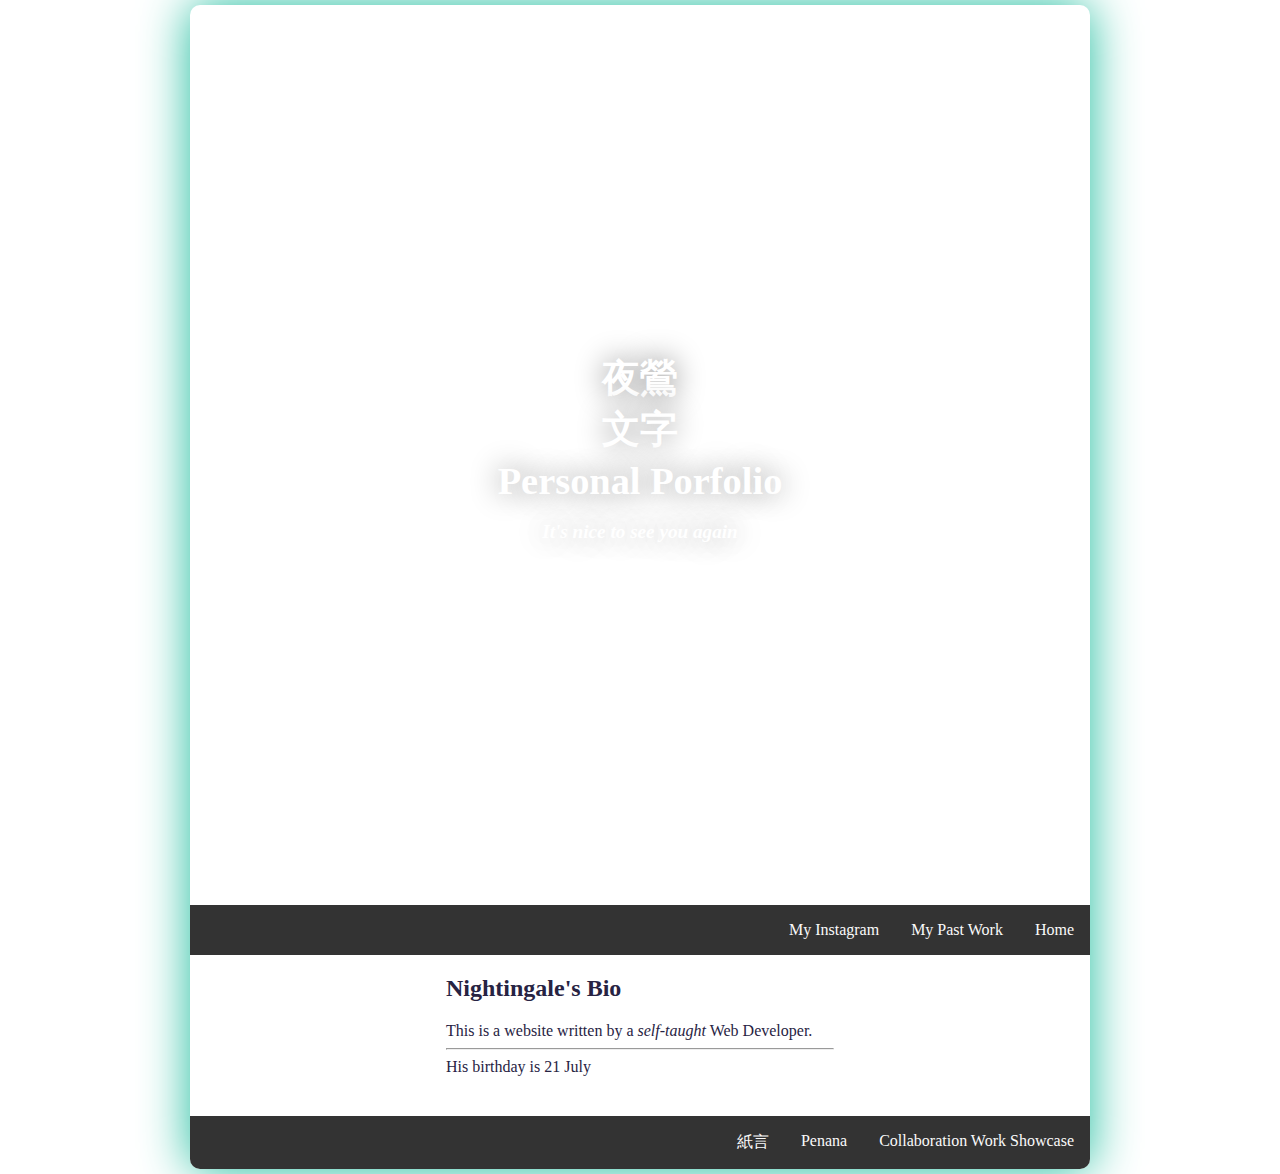
==== index.html @ b4961133 "20230721 commit" ====
<!DOCTYPE html>
<html lang="en">

<head>
    <meta charset="UTF-8" />
    <meta name="viewport" content="width=device-width, initial-scale=1">
    <link rel="stylesheet" href="style.css" />
    <title>Nightingales Bio 夜鶯文字</title>
</head>

<body>
    <div class="header">
        <h1><strong>夜鶯</strong></h1>
        <h1><strong>文字</strong></h1>
        <h1>Personal Porfolio</h1>
        <h4><em>It's nice to see you again</em></h4>
    </div>
    <ul>
        <li><a href="">Home</a></li>
        <li><a href="work.html">My Past Work</a></li>
        <li><a href="https://www.instagram.com/occ.words/" target="_blank">My Instagram</a></li>
    </ul>
    <div class="align">
        <h2>Nightingale's Bio</h2>
        <p>This is a website written by a <em>self-taught</em> Web Developer.</p>
        <hr />
        <p>His birthday is 21 July</p>


    </div>
    <ul class="bottom_ul">

        <li><a href="https://www.movingdrawing.net/team-3">Collaboration Work Showcase</a></li>
        <li><a href="https://www.penana.com/story/81216/nihilism">Penana</a></li>
        <li><a href="https://www.shikoto.com/articles/200201.html" class="chinese_char">紙言</a></li>
    </ul>
</body>

</html>
---- style.css ----
body {
    border-radius: 10px;
    margin: 5px auto;
    width: 90vw;
    min-width: 00px;
    max-width: 900px;
    box-shadow: 0px 0px 50px #1abb9c;
    font-family: 'Times New Roman', Times, serif;
    color: #272343;
}

.header {
    border-radius: 10px 10px 0px 0px;
    background-image: url(https://images.pexels.com/photos/11838731/pexels-photo-11838731.jpeg?auto=compress&cs=tinysrgb&w=1260&h=750&dpr=2);
    background-size: cover;
    height: 100vh;
    margin: 0px 0px;
    text-align: center;
    color: white;
    font-size: 1.5vw;
    text-shadow: 0px 0px 30px rgb(128,128,128,1);
    font-family: serif;
    display: flex;
    line-height: 0;
    flex-direction: column;
    justify-content: center;
    align-items: center;
}


p {
    width: 50vw;
    margin: 0 auto;
}

.align {
    margin: 0px 20vw 20px;
    padding-bottom: 20px;
}


li a {
    color: #fafafa;
    display: block;
    padding: 16px;
    text-decoration: none;
}

li a:hover {
    background-color: #000000;
    display: block;
    box-sizing: border-box;
}

li {
    float: right;
}

ul {
    margin-top: 0px;
    font-family: serif;
    list-style-type: none;
    background: #333333;
    width: 100%;
    height: 10%;
    overflow: hidden;
    box-sizing: border-box;
}

.lt_left {
    float: left;
}

.bottom_ul {
    margin: 20px 0px 0px;
    font-family: 'Times New Roman', Times, serif;
    border-radius: 0px 0px 10px 10px;
}


.small-width-page {
    margin: 20px auto;
    padding: 1vh 0px 0px;
    width: 80vw;
    min-width:300px;
    max-width: 600px;
    text-align: justify;
    font-family: 'Times New Roman', Times, serif;
}


.chinese_char {
    font-family: Microsoft JhengHei;
}

.main_work {
    margin: 10%;
}
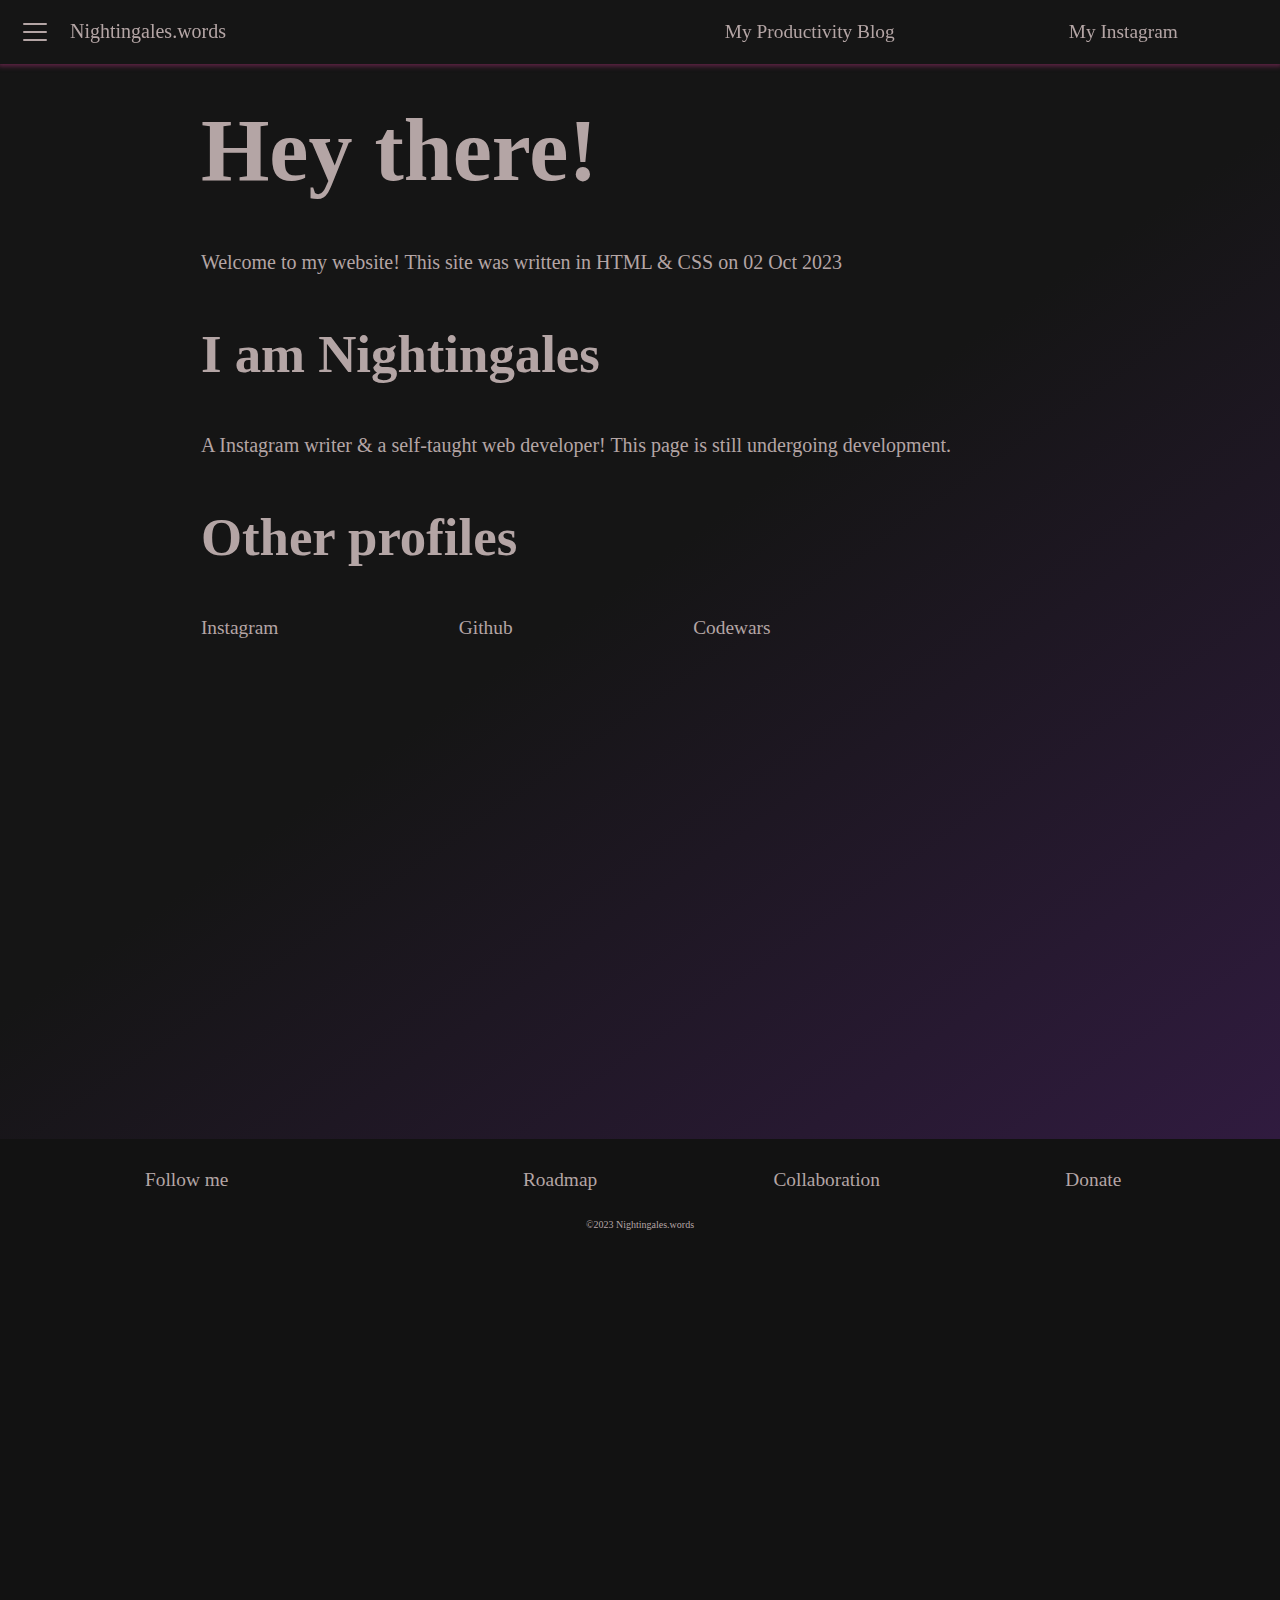
==== commit d55db2d9: "Changes to be committed: 	new file:   archive/index.html 	new file:   archive/style.css 	new file:  " ====
--- a/index.html
+++ b/index.html
@@ -1,39 +1,102 @@
 <!DOCTYPE html>
-<html lang="en">
+<html lang="zh-Hant">
 
 <head>
     <meta charset="UTF-8" />
-    <meta name="viewport" content="width=device-width, initial-scale=1">
-    <link rel="stylesheet" href="style.css" />
+    <meta name="viewport" content="width=device-width, maximum-scale=1.0, initial-scale=1">
+    <link rel="stylesheet" href="css/style.css" />
     <title>Nightingales Bio 夜鶯文字</title>
-</head>
+  </head>
+
 
 <body>
-    <div class="header">
-        <h1><strong>夜鶯</strong></h1>
-        <h1><strong>文字</strong></h1>
-        <h1>Personal Porfolio</h1>
-        <h4><em>It's nice to see you again</em></h4>
-    </div>
-    <ul>
-        <li><a href="">Home</a></li>
-        <li><a href="work.html">My Past Work</a></li>
-        <li><a href="https://www.instagram.com/occ.words/" target="_blank">My Instagram</a></li>
-    </ul>
-    <div class="align">
-        <h2>Nightingale's Bio</h2>
-        <p>This is a website written by a <em>self-taught</em> Web Developer.</p>
-        <hr />
-        <p>His birthday is 21 July</p>
+  <div class="wrapper">
+    <div class="menu">
 
+      <div class="nav-bar">
+
+        <div class="menu-btn">
+          <label for="check">
+            <input type="checkbox" id="check" />
+            <span></span>
+            <span></span>
+            <span></span>
+            <div class="side-bar">
+
+              <div class="content">Roadmap</div>
+              <div class="content">Blog post</div>
+              <div class="content">Follow me</div>
+              <div class="content">My Productivity Blog</div>
+
+            </div>
+
+          </label>
+        </div>
+        <div class="cate" id="logo">
+          Nightingales.words
+        </div>
+
+        <div class="cate" id="cate">
+          <div class="navbtn">My Productivity Blog</div>
+        </div>
+        <div class="cate" id="cate">
+
+          <div class="navbtn">My Instagram</div>
+
+        </div>
+      </div>
 
     </div>
-    <ul class="bottom_ul">
 
-        <li><a href="https://www.movingdrawing.net/team-3">Collaboration Work Showcase</a></li>
-        <li><a href="https://www.penana.com/story/81216/nihilism">Penana</a></li>
-        <li><a href="https://www.shikoto.com/articles/200201.html" class="chinese_char">紙言</a></li>
-    </ul>
+    <!-- web layout -->
+    <div class="column-web-layout-container">
+      <div class="left-web-section">
+        <!-- <div class="left-web-section-nav">
+        <span>test</span>
+                <span>test</span>
+                <span>test</span>
+                <span>test</span>
+                <span>test</span>
+                <span>test</span>
+                <span>test</span>
+        </div>-->
+      </div>
+      <div class="row-container">
+        <div class="word-section">
+        <h1 class="text-left"> Hey there! </h1>
+        <p class="twentypx text-left padding-top"> Welcome to my website! This site was written in HTML & CSS on 02 Oct 2023</p>
+        </div>
+        <div class="word-section">
+        <h2 class="text-left padding-top">I am Nightingales</h2>
+        <p class="twentypx text-left padding-top">A Instagram writer & a self-taught web developer! This page is still undergoing development.</p>
+        </div>
+        <div class="about-me">
+          <h2 class="text-left bold padding-top">Other profiles</h2>
+          <div class="columns">
+            <p class="text-left padding-top bold"><a href="https://www.instagram.com/nightingales.words" target="blank">Instagram</a></p>
+            <p class="text-left padding-top bold"><a href="https://github.com/ohvelynuna" target="blank">Github</a></p>
+            <p class="text-left padding-top bold"><a href="https://www.codewars.com/users/ohvelynuna" target="blank">Codewars</a></p>
+          </div>
+        </div>
+
+      </div>
+      <div class="right-web-section">
+
+      </div>
+    </div>
+
+    <div class="footer">
+      <div class="footer-follow">
+        <span>Follow me</span>
+        <span>Roadmap</span>
+        <a href="work.html"><span>Collaboration</span></a>
+        <span>Donate</span>
+      </div>
+      <div class="footer-copyright">
+        ©2023 Nightingales.words
+      </div>
+    </div>
+
 </body>
 
 </html>--- a/css/style.css
+++ b/css/style.css
@@ -0,0 +1,437 @@
+:root {
+    --shadow-color: #121212;
+    --background-color: rgb(21,21,21);
+    --text-color: #B4A5A5;
+    --padding: 80px 0px;
+    --highlight-color: #3C415C;
+    --red-shadow-color: #662549;
+    --side-bar-translate: -30px, 0px;
+    --side-bar-translate-pre: -300px, 0px;
+  }
+  
+  @media screen  and (max-width: 900px){
+    #cate{
+      display: none;
+    }
+  }
+  
+  * {
+    color: var(--text-color);
+    box-sizing: border-box;
+    margin: 0px;
+    padding: 0px;
+    font-size: 1.1rem;
+    font-weight: 400;
+    font-family: inter;
+  }
+  
+  
+  .about-me {
+    display: flex;
+    flex-direction: column;
+  
+  }
+  
+  .columns {
+    display: flex;
+    flex-direction: row;
+    justify-content: space-around;
+  }
+  
+  .columns a {
+    text-decoration: none;
+  }
+  
+  .bold {
+    font-weight: 900;
+  }
+  
+  
+  #logo a{
+    color: var(--text-color)
+  }
+
+  a {
+    text-decoration: none;
+  }
+
+  a:hover {
+    color: var(--text-color);
+  }
+  
+  h1 {
+    font-weight: 900;
+    font-size: 5rem;
+  }
+  
+  h2 {
+     font-weight: 600;
+      font-size: 3rem;
+  }
+  
+  
+  
+  .navbtn::selection,
+  #logo::selection,
+  .content::selection {
+    display: none;
+  }
+  
+  *:not(.navbtn,
+  #logo,
+  .content)::selection{
+    background-color: var(--highlight-color);
+  }
+  
+  .word-section {
+    flex: 1 1 auto;
+  }
+  
+  .row-container {
+    display: flex;
+    flex-direction: column;
+    padding-top: 100px;
+    padding-bottom: 500px;
+    min-width: 700px;
+    justify-content: space-around;
+    align-items: space-around;
+    min-height: 80vh;
+    height: auto;
+  }
+  
+  
+  .column-web-layout-container {
+    display: flex;
+    flex-direction: row;
+    background: linear-gradient(145deg, rgba(21,21,21,1) 50%, rgba(48,27,63,1) 100%);
+  }
+  
+  .left-web-section-nav{
+    height: 100%;
+    display: flex;
+    flex-direction: column;
+    justify-content: flex-start;
+    top: 0;
+    flex: 1 1 auto;
+    width: 25%;
+    background-color: var(--text-color);
+    box-shadow: inset -5px -5px 1px 5px var(--shadow-color);
+    opacity: 0.5;
+  }
+  
+  .left-web-section {
+    flex: 1 1 auto;
+    width: 15%;
+  }
+  
+  .left-web-section-nav span {
+    flex: 1 0 auto;
+    margin-top: 20px;
+    max-height: 70px;
+    max-width: 60px;
+    border-radius: 99px;
+    background-color: var(--highlight-color);
+  }
+  
+  .right-web-section {
+    display: flex;
+    flex: 1 1 auto;
+    width: 25%;
+    align-items: flex-start;
+    justify-content: center;
+  }
+  
+  .nav-bar {
+    position: fixed;
+    transition: box-shadow 5s;
+    top: 0;
+    right: 0;
+    left: 0;
+    width: 100%;
+    background-color: var(--background-color);
+    opacity: 1;
+    min-width: 300px;
+    box-shadow: 0 0 5px 2px var(--red-shadow-color);
+    display: flex;
+    flex-direction: row;
+  
+  }
+  
+  #logo {
+    flex-grow: 2;
+    flex-shrink: 0;
+    min-width: 200px;
+    font-size: 20px;
+    font-weight: 1;
+    font-family: inter;
+    cursor: default;
+    transition: color 0.2s;
+  }
+  
+  #logo:hover {
+  
+    color: var(--highlight-color);
+  }
+  
+  
+  
+  .nav-bar a {
+    text-decoration: none;
+    color: var(--background-color);
+  }
+  
+  
+  
+  .cate {
+    font-size: 11px;
+    display: flex;
+    flex-direction: row;
+    text-align: center; 
+    align-items: center;
+    flex: 1 1 auto;
+  }
+  
+  .cate .navbtn{
+    width: 100px;
+    flex: 1 1 auto;
+    padding: 10px 0px;
+    cursor: pointer;
+    border-width: 0.1px;
+    border-radius: 999999px;
+    transition: color 0.2s;
+  
+  }
+  
+  .cate .navbtn:hover{
+    cursor: pointer;
+    transform: translate(0px, -2px);
+    color: var(--highlight-color);
+  }
+  
+  .menu-btn {
+    padding: 20px;
+  }
+  
+  .menu {
+    z-index: 1000;
+    background-color: var(--background-color);
+    display: flex;
+    flex-direction: row;
+    align-items: flex-start;
+  }
+  
+  label {
+    position: relative;
+    flex: 1 1 auto;
+    display: flex;
+    flex-direction: column;
+    cursor: pointer;
+  }
+  
+  
+  
+  label span {
+    position: relative;
+    padding: 1px 12px;
+    margin: 2.98px;
+    background-color: var(--text-color);
+    transition: all 0.2s;
+    border-radius: 5px;
+    z-index: 9999;
+  }
+  
+  label:hover span {
+   box-shadow: 0px 0px 20px 0.5px var(--shadow-color);
+  }
+  
+  input[type="checkbox"] {
+    display: none;
+  }
+  
+  input[type="checkbox"]:checked ~ span:nth-of-type(1) {
+    transform-origin: top left;
+    transform: rotatez(45deg) translate(5px, 1px);
+  }
+  
+  input[type="checkbox"]:checked ~ span:nth-of-type(2) {
+    opacity: 0;
+    transform-origin: center;
+    transform: translate(-5px, 0px) rotatez(45deg);
+  }
+  
+  input[type="checkbox"]:checked ~ span:nth-of-type(3) {
+    transform-origin: bottom left;
+    transform: rotatez(-46deg) translate(-2px, 5px);
+  }
+  
+  input[type="checkbox"]:checked ~ .side-bar .content{
+    pointer-events: auto;
+    cursor: pointer;
+  }
+  
+  
+  
+  
+  input[type="checkbox"]:checked ~ .side-bar{
+    transform: translate(var(--side-bar-translate));
+    margin: 0;
+    width: 25rem;
+    color: var(--text-color);
+    box-shadow: 1px 0px 30px 0.01px var(--shadow-color);
+    opacity: 1;
+    background-color: var(--background-color);
+    pointer-events: none;
+    cursor: pointer;
+
+  
+  }
+
+    
+  input[type="checkbox"]:checked ~ .side-bar .content{
+    display: flex;
+  
+  }
+  
+
+  
+  .side-bar .content {
+    background-color:var(--background-color);
+    padding: 10px 20px;
+    display: none;
+    cursor: pointer;
+    
+  }
+  
+  .side-bar .content:hover {
+    transition: 0.2s all;
+    border-radius: 99px;
+    box-shadow: -400px 0px 200px 1px var(--red-shadow-color);
+    color: var(--highlight-color);
+    transform: translate(-3px, 0px);
+  
+  }
+  
+  .side-bar {
+    display: flex;
+    position: relative;
+    flex-direction: column;
+    justify-content: center;
+    align-items: flex-end;
+    gap: 8px;
+    text-align: center;
+    transform: translate(var(--side-bar-translate-pre));
+    height: 150vh;
+    width: 244px;
+    opacity: 1;
+    height: 100%;
+    position: fixed;
+    transition: 0.5s transform;
+    cursor: default;
+    z-index: 1000;
+  }
+  
+  .text-right {
+    text-align: right;
+  }
+  
+  .padding-top {
+      padding-top: 50px;
+  }
+  
+  .text-left {
+    flex: 1 1 auto;
+    text-align: left;
+  }
+  
+  .text-justify {
+    text-align: justify;
+  }
+  
+  .twentypx {
+    font-size: 20px;
+  }
+  
+  .thirtypx {
+    font-size: 30px;
+  }
+  
+  .bodycontent1 p{
+    margin: 16px 0px;
+  }
+  
+  
+  
+  input[type="submit"] {
+    font-weight: bold;
+    color: black;
+    content:"Search";
+    width: 100px;
+    height: 30px;
+    border-radius: 5px;
+    border-style: none;
+    box-shadow:  0px 0px 1px 0.2px #d8ffea;
+    cursor: pointer;
+  }
+  
+
+  
+  input[type="text"] {
+    outline: 2px solid #ffd8ed;
+    width: 100%;
+    height: 30px;
+    border-style: none;
+    border-radius: 6px;
+    text-align: left;
+    padding: 0 1em;
+  
+  }
+  
+  .wrapper {
+    display: flex;
+    align-items: space-between;
+    flex-direction: column;
+  }
+  
+  .footer {
+    height: 80vh;
+    margin-top: auto;
+    position: relative;
+    min-width: 300px;
+    display: flex;
+    flex-wrap: wrap;
+    flex-direction: column;
+    background-color: var(--shadow-color);
+    text-align: center;
+    color: var(--text-color);
+    padding: var(--padding);
+    font-size: 10px;
+    z-index: 0;
+  }
+  
+  .footer-copyright {
+    padding: 0px 20px;
+    text-align: center;
+    font-size: 10px;
+  }
+  
+  .footer-follow {
+    display: flex;
+    flex-direction: row;
+    position: absolute;
+    top: 30px;
+    left: 0;
+    right: 0;
+    flex-wrap:wrap;
+    justify-content: space-around;
+  }
+  
+  .footer-follow span{
+    width: 25%;
+    height: 30px;
+  }
+  
+  .footer-follow span:hover {
+    color: var(--highlight-color);
+    cursor: pointer;
+  }
+  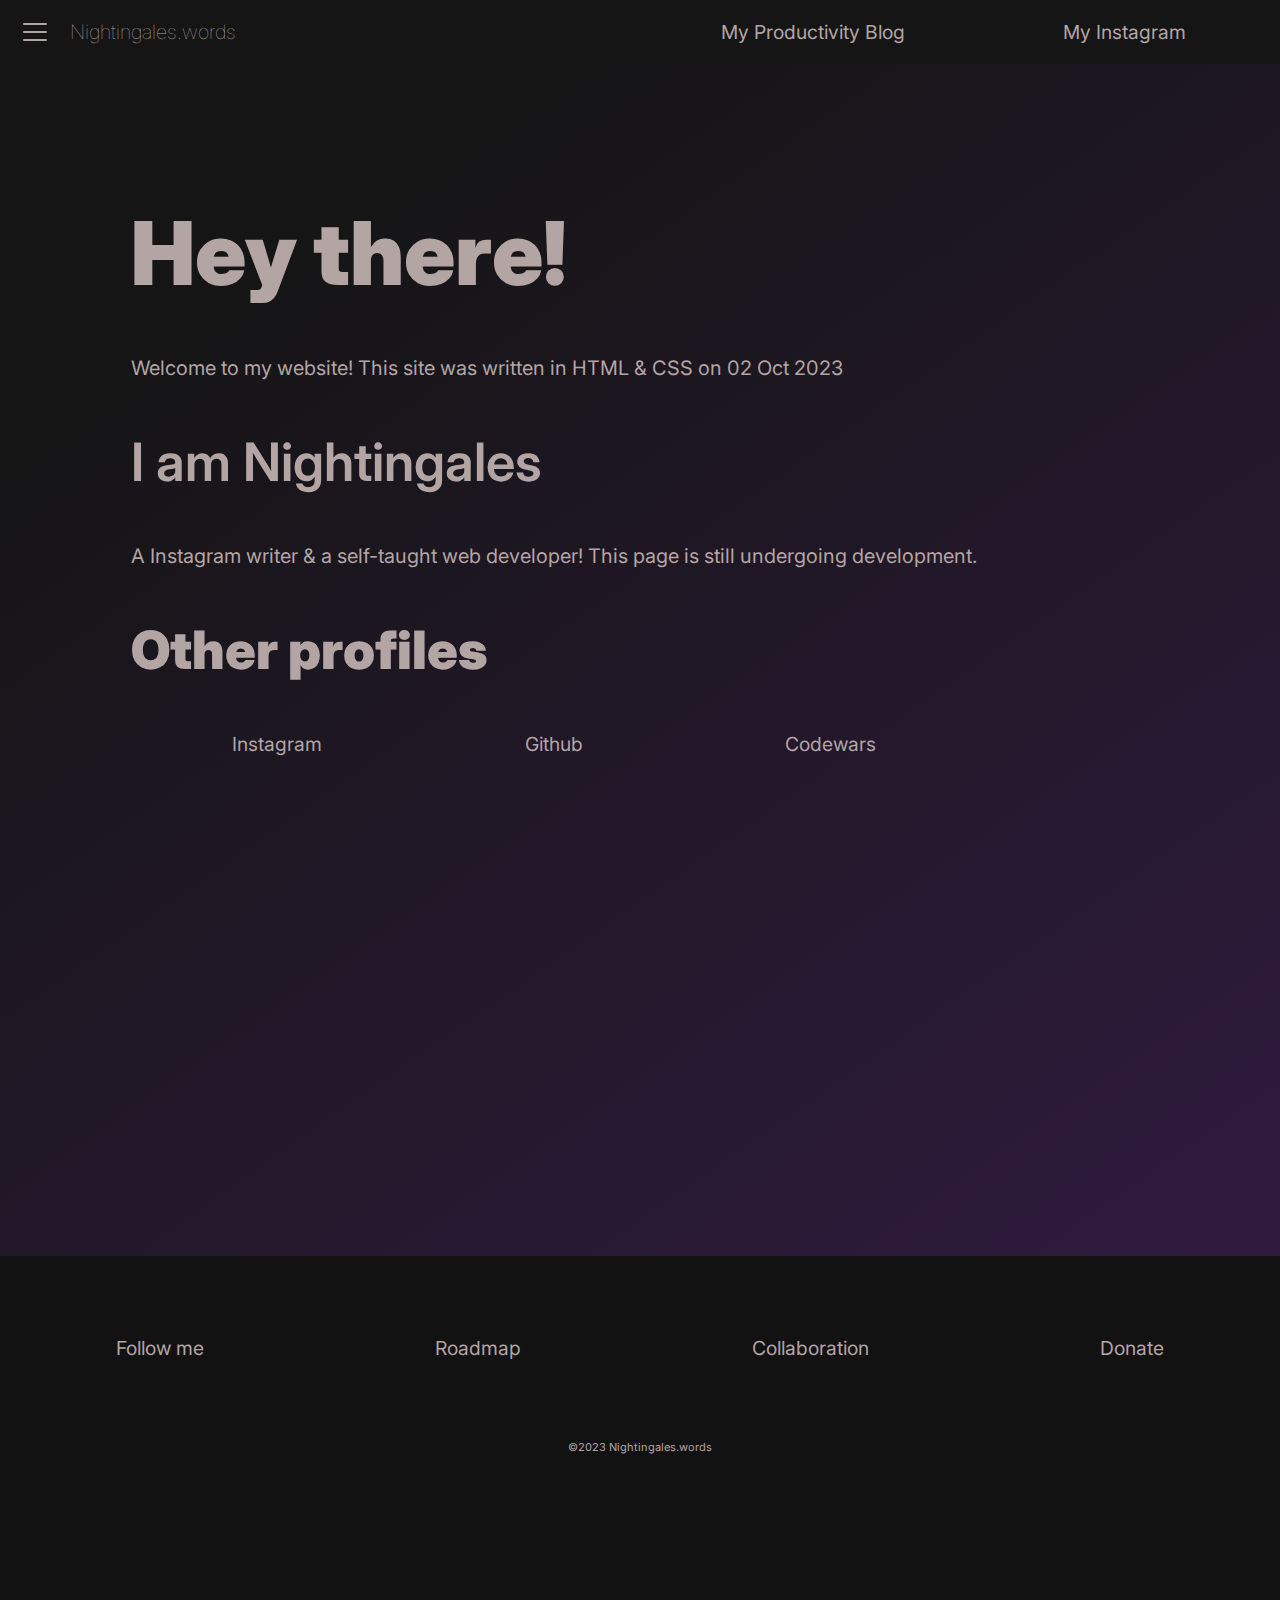
==== commit aa17a72c: "modified:   css/style.css 	modified:   index.html" ====
--- a/index.html
+++ b/index.html
@@ -3,10 +3,18 @@
 
 <head>
     <meta charset="UTF-8" />
-    <meta name="viewport" content="width=device-width, maximum-scale=1.0, initial-scale=1">
+    <meta name="viewport" content="width=device-width, initial-scale=1" />
     <link rel="stylesheet" href="css/style.css" />
+    <link rel="stylesheet" href="https://fonts.googleapis.com/css?family=inter">
     <title>Nightingales Bio 夜鶯文字</title>
-  </head>
+    <script>
+      window.addEventListener("DOMContentLoaded", () => {
+      document.body.style.setProperty("--transition", "0.2s");
+      document.body.style.setProperty("--transition5", "5s");
+      });
+      
+    </script>
+</head>
 
 
 <body>
@@ -21,6 +29,7 @@
             <span></span>
             <span></span>
             <span></span>
+            
             <div class="side-bar">
 
               <div class="content">Roadmap</div>
@@ -50,17 +59,7 @@
 
     <!-- web layout -->
     <div class="column-web-layout-container">
-      <div class="left-web-section">
-        <!-- <div class="left-web-section-nav">
-        <span>test</span>
-                <span>test</span>
-                <span>test</span>
-                <span>test</span>
-                <span>test</span>
-                <span>test</span>
-                <span>test</span>
-        </div>-->
-      </div>
+      <div class="left-web-section"></div>
       <div class="row-container">
         <div class="word-section">
         <h1 class="text-left"> Hey there! </h1>
@@ -73,24 +72,22 @@
         <div class="about-me">
           <h2 class="text-left bold padding-top">Other profiles</h2>
           <div class="columns">
-            <p class="text-left padding-top bold"><a href="https://www.instagram.com/nightingales.words" target="blank">Instagram</a></p>
-            <p class="text-left padding-top bold"><a href="https://github.com/ohvelynuna" target="blank">Github</a></p>
-            <p class="text-left padding-top bold"><a href="https://www.codewars.com/users/ohvelynuna" target="blank">Codewars</a></p>
+            <div class="padding-top bold"><a href="https://www.instagram.com/nightingales.words" target="blank"><span class="hoverlink">Instagram</span></a></div>
+            <div class="padding-top bold"><a href="https://github.com/ohvelynuna" target="blank"><span class="hoverlink">Github</span></a></p></div>
+            <div class="padding-top bold"><a href="https://www.codewars.com/users/ohvelynuna" target="blank"><span class="hoverlink">Codewars</span></a></p></div>
           </div>
         </div>
 
       </div>
-      <div class="right-web-section">
-
-      </div>
+      <div class="right-web-section"></div>
     </div>
 
     <div class="footer">
       <div class="footer-follow">
-        <span>Follow me</span>
-        <span>Roadmap</span>
-        <a href="work.html"><span>Collaboration</span></a>
-        <span>Donate</span>
+        <span class="hoverlink">Follow me</span>
+        <span class="hoverlink">Roadmap</span>
+        <a href="work.html"><span class="hoverlink">Collaboration</span></a>
+        <span class="hoverlink">Donate</span>
       </div>
       <div class="footer-copyright">
         ©2023 Nightingales.words
--- a/css/style.css
+++ b/css/style.css
@@ -7,12 +7,24 @@
     --red-shadow-color: #662549;
     --side-bar-translate: -30px, 0px;
     --side-bar-translate-pre: -300px, 0px;
+    background: var(--shadow-color);
+    
   }
   
   @media screen  and (max-width: 900px){
     #cate{
       display: none;
     }
+
+  }
+
+  html {
+
+    --transition: 0s;
+    --transition-5: 0s;
+    min-width: 330px;
+    min-height: 100vh;
+    
   }
   
   * {
@@ -48,11 +60,20 @@
   
   
   #logo a{
-    color: var(--text-color)
+    color: var(--text-color);
+    font-weight: 1;
+    font-size: 20px;
+    transition: color 0.3s;
+  }
+
+  #logo a:hover {
+    color: var(--highlight-color);
   }
 
   a {
     text-decoration: none;
+    color: inherit;
+
   }
 
   a:hover {
@@ -90,9 +111,9 @@
   .row-container {
     display: flex;
     flex-direction: column;
-    padding-top: 100px;
+    flex-wrap: wrap;
+    padding-top: 200px;
     padding-bottom: 500px;
-    min-width: 700px;
     justify-content: space-around;
     align-items: space-around;
     min-height: 80vh;
@@ -103,7 +124,9 @@
   .column-web-layout-container {
     display: flex;
     flex-direction: row;
-    background: linear-gradient(145deg, rgba(21,21,21,1) 50%, rgba(48,27,63,1) 100%);
+    justify-content: space-between;
+    background: linear-gradient(145deg, rgba(21,21,21,1) 20%, rgba(48,27,63,1) 100%);
+    
   }
   
   .left-web-section-nav{
@@ -120,12 +143,12 @@
   }
   
   .left-web-section {
-    flex: 1 1 auto;
-    width: 15%;
+    flex: 0 1 auto;
+    width: calc(25vw + -188.75px);
   }
   
   .left-web-section-nav span {
-    flex: 1 0 auto;
+    flex: 1 1 auto;
     margin-top: 20px;
     max-height: 70px;
     max-width: 60px;
@@ -136,31 +159,41 @@
   .right-web-section {
     display: flex;
     flex: 1 1 auto;
-    width: 25%;
+    width: 30px;
     align-items: flex-start;
     justify-content: center;
   }
   
   .nav-bar {
     position: fixed;
-    transition: box-shadow 5s;
+    transition: box-shadow var(--transition-5);
     top: 0;
     right: 0;
     left: 0;
-    width: 100%;
     background-color: var(--background-color);
     opacity: 1;
-    min-width: 300px;
-    box-shadow: 0 0 5px 2px var(--red-shadow-color);
-    display: flex;
-    flex-direction: row;
-  
-  }
-  
+    animation-duration: 12s;
+    animation-name: breathinglight;
+    animation-iteration-count: infinite;
+    animation-direction: alternate;
+    display: flex;
+    flex-direction: row;
+  
+  }
+  
+  @keyframes breathinglight {
+    from {
+      box-shadow: 0 0 2px 1px var(--shadow-color);
+    }
+
+    to {
+      box-shadow: 0 0 2px 1px var(--highlight-color);
+    }
+  }
+
   #logo {
     flex-grow: 2;
     flex-shrink: 0;
-    min-width: 200px;
     font-size: 20px;
     font-weight: 1;
     font-family: inter;
@@ -235,7 +268,7 @@
     padding: 1px 12px;
     margin: 2.98px;
     background-color: var(--text-color);
-    transition: all 0.2s;
+    transition: all var(--transition);
     border-radius: 5px;
     z-index: 9999;
   }
@@ -256,12 +289,12 @@
   input[type="checkbox"]:checked ~ span:nth-of-type(2) {
     opacity: 0;
     transform-origin: center;
-    transform: translate(-5px, 0px) rotatez(45deg);
+    transform: translate(0px, 0px) rotatez(45deg);
   }
   
   input[type="checkbox"]:checked ~ span:nth-of-type(3) {
     transform-origin: bottom left;
-    transform: rotatez(-46deg) translate(-2px, 5px);
+    transform: rotatez(-45deg) translate(-2px, 5px);
   }
   
   input[type="checkbox"]:checked ~ .side-bar .content{
@@ -275,7 +308,13 @@
   input[type="checkbox"]:checked ~ .side-bar{
     transform: translate(var(--side-bar-translate));
     margin: 0;
-    width: 25rem;
+    display: flex;
+    justify-content: center;
+    align-items: flex-end;
+    flex-wrap: wrap;
+    width: 105%;
+    max-width: 500px;
+    padding: 50px 20px 50px 0;
     color: var(--text-color);
     box-shadow: 1px 0px 30px 0.01px var(--shadow-color);
     opacity: 1;
@@ -289,12 +328,12 @@
     
   input[type="checkbox"]:checked ~ .side-bar .content{
     display: flex;
-  
   }
   
 
   
   .side-bar .content {
+    flex: 0 0 auto;
     background-color:var(--background-color);
     padding: 10px 20px;
     display: none;
@@ -313,23 +352,21 @@
   
   .side-bar {
     display: flex;
-    position: relative;
     flex-direction: column;
     justify-content: center;
     align-items: flex-end;
     gap: 8px;
     text-align: center;
     transform: translate(var(--side-bar-translate-pre));
-    height: 150vh;
-    width: 244px;
     opacity: 1;
     height: 100%;
     position: fixed;
-    transition: 0.5s transform;
+    transition: var(--transition) transform;
     cursor: default;
     z-index: 1000;
   }
   
+
   .text-right {
     text-align: right;
   }
@@ -338,6 +375,10 @@
       padding-top: 50px;
   }
   
+  .padding-bottom {
+      padding-bottom: 50px;
+  }
+
   .text-left {
     flex: 1 1 auto;
     text-align: left;
@@ -389,48 +430,44 @@
   .wrapper {
     display: flex;
     align-items: space-between;
-    flex-direction: column;
+    justify-content: space-between;
+    flex-direction: column;
+    
   }
   
   .footer {
-    height: 80vh;
-    margin-top: auto;
+    min-height: 80vh;
     position: relative;
-    min-width: 300px;
     display: flex;
     flex-wrap: wrap;
     flex-direction: column;
     background-color: var(--shadow-color);
-    text-align: center;
     color: var(--text-color);
     padding: var(--padding);
+    flex-wrap: wrap;
     font-size: 10px;
     z-index: 0;
   }
   
   .footer-copyright {
-    padding: 0px 20px;
+    padding: 80px;
     text-align: center;
-    font-size: 10px;
+    font-size: 11px;
   }
   
   .footer-follow {
     display: flex;
     flex-direction: row;
-    position: absolute;
-    top: 30px;
-    left: 0;
-    right: 0;
-    flex-wrap:wrap;
+    flex-wrap: wrap;
+    align-items:  center;
     justify-content: space-around;
   }
   
   .footer-follow span{
-    width: 25%;
-    height: 30px;
-  }
-  
-  .footer-follow span:hover {
+    text-align: center;
+  }
+  
+  .hoverlink:hover {
     color: var(--highlight-color);
     cursor: pointer;
   }
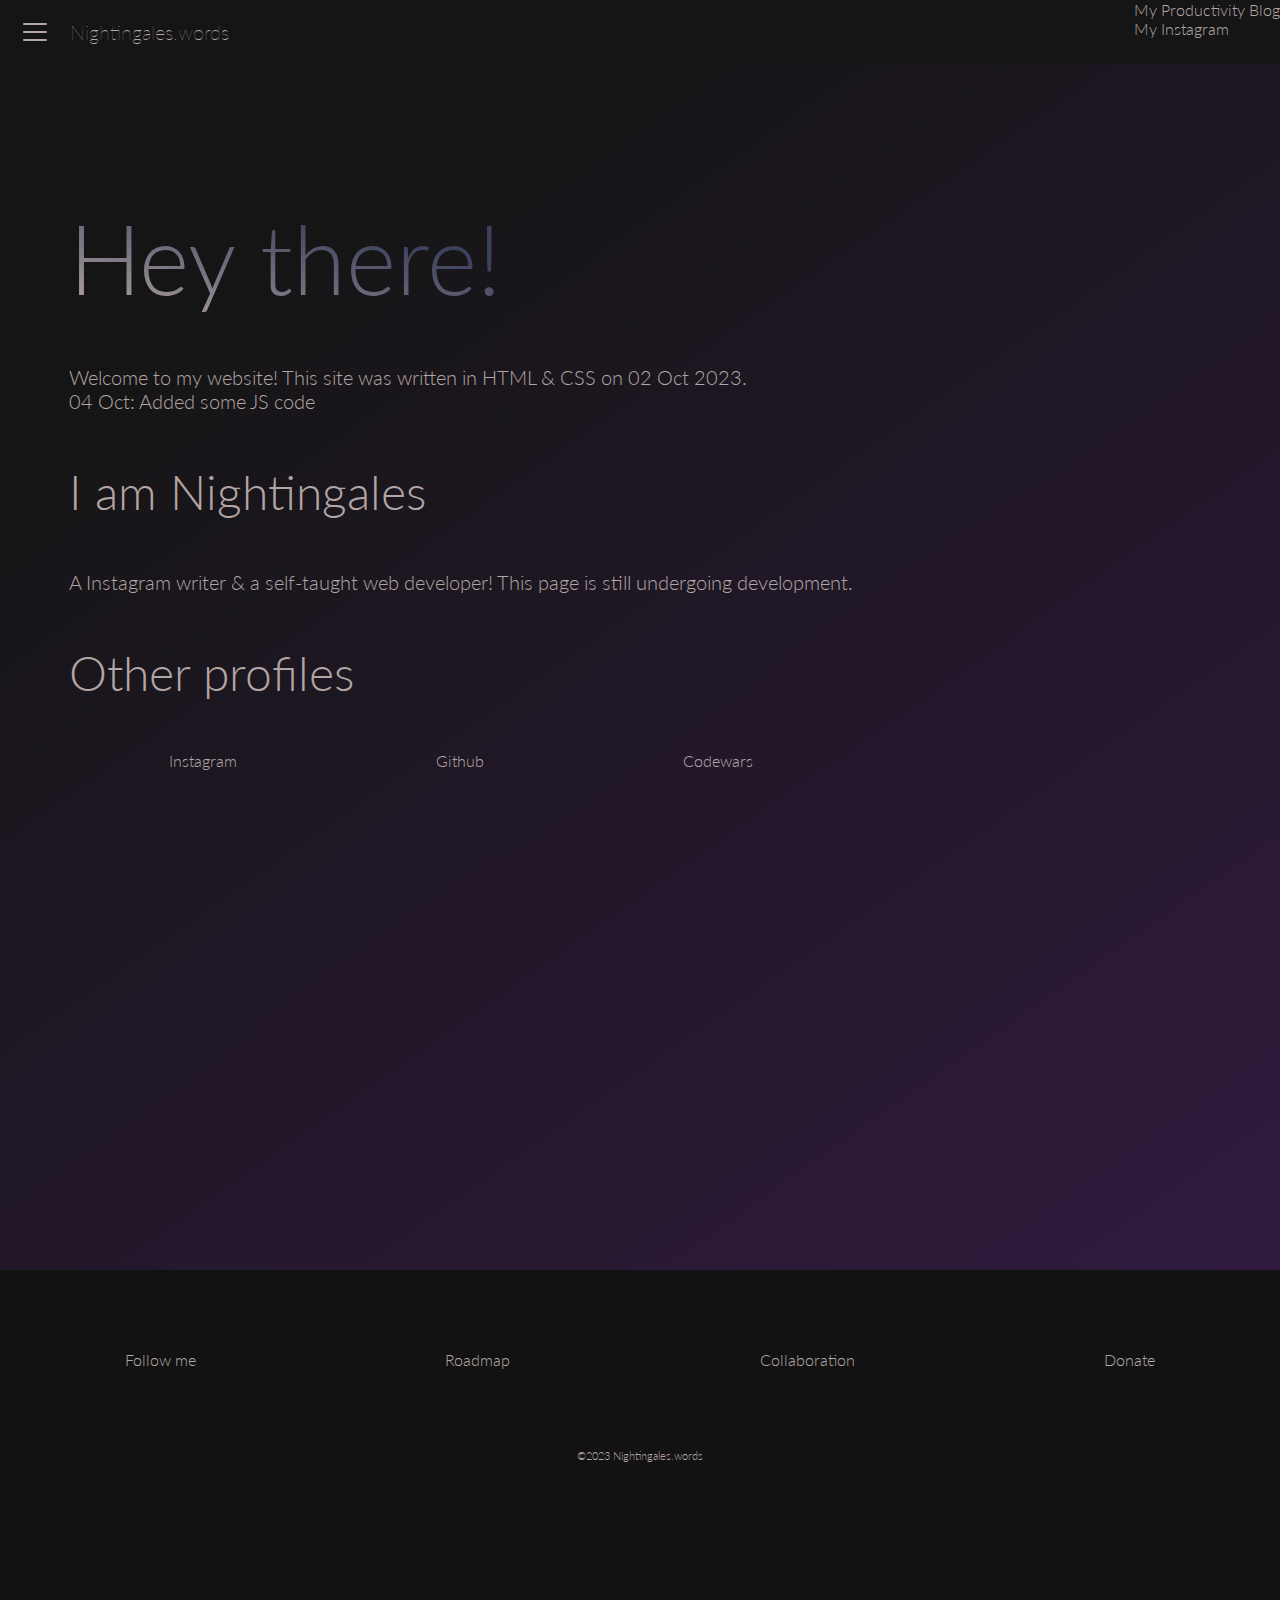
==== commit adb58377: "modified:   index.html" ====
--- a/index.html
+++ b/index.html
@@ -2,22 +2,25 @@
 <html lang="zh-Hant">
 
 <head>
-    <meta charset="UTF-8" />
-    <meta name="viewport" content="width=device-width, initial-scale=1" />
-    <link rel="stylesheet" href="css/style.css" />
-    <link rel="stylesheet" href="https://fonts.googleapis.com/css?family=inter">
-    <title>Nightingales Bio 夜鶯文字</title>
-    <script>
-      window.addEventListener("DOMContentLoaded", () => {
+  <meta charset="UTF-8" />
+  <meta name="viewport" content="width=device-width, initial-scale=1" />
+  <link rel="stylesheet" href="css/style.css" />
+  <link rel="stylesheet" href="https://fonts.googleapis.com/css?family=inter">
+  <link rel="stylesheet" href="https://fonts.googleapis.com/css?family=lato">
+  <link rel="stylesheet" href="https://fonts.googleapis.com/css?family=Oswald">
+  <link rel="stylesheet" href="https://fonts.googleapis.com/css?family=Montserrat">
+  <title>Nightingales Bio 夜鶯文字</title>
+  <script>
+    window.addEventListener("DOMContentLoaded", () => {
       document.body.style.setProperty("--transition", "0.2s");
       document.body.style.setProperty("--transition5", "5s");
-      });
-      
-    </script>
+    });
+
+  </script>
 </head>
 
 
-<body>
+<body class="lato">
   <div class="wrapper">
     <div class="menu">
 
@@ -29,29 +32,43 @@
             <span></span>
             <span></span>
             <span></span>
-            
+
             <div class="side-bar">
 
-              <div class="content">Roadmap</div>
-              <div class="content">Blog post</div>
-              <div class="content">Follow me</div>
-              <div class="content">My Productivity Blog</div>
+              <a href="roadmap.html">
+                <div class="content">Roadmap</div>
+              </a>
+              <a href="work.html">
+                <div class="content">Work in the past</div>
+              </a>
+              <a href="https://www.instagram.com/nightingales.words" target="_blank" rel="noopener noreferrer">
+                <div class="content">Follow me</div>
+              </a>
+              <a href="productivityblog.html">
+                <div class="content">My Productivity Blog</div>
+              </a>
 
             </div>
 
           </label>
         </div>
         <div class="cate" id="logo">
-          Nightingales.words
-        </div>
-
-        <div class="cate" id="cate">
-          <div class="navbtn">My Productivity Blog</div>
+          <a href="index.html">Nightingales.words</a>
         </div>
         <div class="cate" id="cate">
-
-          <div class="navbtn">My Instagram</div>
-
+          <div class="Searching"></div>
+        </div>
+        <div class="cate-right-section">
+          <div class="cate-right-items">
+            <a href="productivityblog.html">
+              <div class="navbtn">My Productivity Blog</div>
+            </a>
+          </div>
+          <div class="cate-right-items">
+            <a href="https://www.instagram.com/nightingales.words" target="_blank" rel="noopener noreferrer">
+              <div class="navbtn">My Instagram</div>
+            </a>
+          </div>
         </div>
       </div>
 
@@ -62,19 +79,27 @@
       <div class="left-web-section"></div>
       <div class="row-container">
         <div class="word-section">
-        <h1 class="text-left"> Hey there! </h1>
-        <p class="twentypx text-left padding-top"> Welcome to my website! This site was written in HTML & CSS on 02 Oct 2023</p>
+          <h1 class="text-left"> Hey there! </h1>
+          <p class="twentypx text-left padding-top"> Welcome to my website! This site was written in HTML & CSS on 02
+            Oct 2023.</p>
+          <p class="twentypx text-left">04 Oct: Added some JS code</p>
         </div>
         <div class="word-section">
-        <h2 class="text-left padding-top">I am Nightingales</h2>
-        <p class="twentypx text-left padding-top">A Instagram writer & a self-taught web developer! This page is still undergoing development.</p>
+          <h2 class="text-left padding-top">I am Nightingales</h2>
+          <p class="twentypx text-left padding-top">A Instagram writer & a self-taught web developer! This page is still
+            undergoing development.</p>
         </div>
         <div class="about-me">
-          <h2 class="text-left bold padding-top">Other profiles</h2>
+          <h2 class="text-left padding-top">Other profiles</h2>
           <div class="columns">
-            <div class="padding-top bold"><a href="https://www.instagram.com/nightingales.words" target="blank"><span class="hoverlink">Instagram</span></a></div>
-            <div class="padding-top bold"><a href="https://github.com/ohvelynuna" target="blank"><span class="hoverlink">Github</span></a></p></div>
-            <div class="padding-top bold"><a href="https://www.codewars.com/users/ohvelynuna" target="blank"><span class="hoverlink">Codewars</span></a></p></div>
+            <div class="padding-top"><a href="https://www.instagram.com/nightingales.words" target="_blank"
+                rel="noopener noreferrer"><span class="hoverlink">Instagram</span></a></div>
+            <div class="padding-top"><a href="https://github.com/ohvelynuna" target="_blank"
+                rel="noopener noreferrer"><span class="hoverlink">Github</span></a></p>
+            </div>
+            <div class="padding-top"><a href="https://www.codewars.com/users/ohvelynuna" target="_blank"
+                rel="noopener noreferrer"><span class="hoverlink">Codewars</span></a></p>
+            </div>
           </div>
         </div>
 
@@ -84,10 +109,11 @@
 
     <div class="footer">
       <div class="footer-follow">
-        <span class="hoverlink">Follow me</span>
-        <span class="hoverlink">Roadmap</span>
+        <a href="https://www.instagram.com/nightingales.words" target="_blank" rel="noopener noreferrer"><span
+            class="hoverlink">Follow me</span></a>
+        <a href="roadmap.html"><span class="hoverlink">Roadmap</span></a>
         <a href="work.html"><span class="hoverlink">Collaboration</span></a>
-        <span class="hoverlink">Donate</span>
+        <a href="donate.html"><span class="hoverlink"></span><span class="hoverlink">Donate</span></a>
       </div>
       <div class="footer-copyright">
         ©2023 Nightingales.words
--- a/css/style.css
+++ b/css/style.css
@@ -1,474 +1,519 @@
 :root {
-    --shadow-color: #121212;
-    --background-color: rgb(21,21,21);
-    --text-color: #B4A5A5;
-    --padding: 80px 0px;
-    --highlight-color: #3C415C;
-    --red-shadow-color: #662549;
-    --side-bar-translate: -30px, 0px;
-    --side-bar-translate-pre: -300px, 0px;
-    background: var(--shadow-color);
-    
-  }
-  
-  @media screen  and (max-width: 900px){
-    #cate{
-      display: none;
-    }
-
-  }
-
-  html {
-
-    --transition: 0s;
-    --transition-5: 0s;
-    min-width: 330px;
-    min-height: 100vh;
-    
-  }
-  
-  * {
-    color: var(--text-color);
-    box-sizing: border-box;
-    margin: 0px;
-    padding: 0px;
-    font-size: 1.1rem;
-    font-weight: 400;
-    font-family: inter;
-  }
-  
-  
-  .about-me {
-    display: flex;
-    flex-direction: column;
-  
-  }
-  
-  .columns {
-    display: flex;
-    flex-direction: row;
-    justify-content: space-around;
-  }
-  
-  .columns a {
-    text-decoration: none;
-  }
-  
-  .bold {
-    font-weight: 900;
-  }
-  
-  
-  #logo a{
-    color: var(--text-color);
-    font-weight: 1;
-    font-size: 20px;
-    transition: color 0.3s;
-  }
-
-  #logo a:hover {
-    color: var(--highlight-color);
-  }
-
-  a {
-    text-decoration: none;
-    color: inherit;
-
-  }
-
-  a:hover {
-    color: var(--text-color);
-  }
-  
+  --shadow-color: #121212;
+  --background-color: rgb(21, 21, 21);
+  --text-color: #b4a5a5;
+  --padding: 80px 0px;
+  --highlight-color: #3c415c;
+  --red-shadow-color: #662549;
+  --side-bar-translate: -30px, 0px;
+  --side-bar-translate-pre: -300px, 0px;
+  --font-weight: 300;
+  --font-size: 1rem;
+  --content-font-size: 1.5rem;
+  --logo-size: 20px;
+  --min-left-right: 69px;
+  --min-left-right-650: 40px;
+  background: var(--shadow-color);
+}
+
+@media screen and (max-width: 900px) {
+  #cate {
+    display: none;
+  }
+}
+
+body {
+  --transition: 0s;
+  --transition-5: 0s;
+  min-width: 380px;
+  min-height: 100vh;
+}
+
+.word-section {
+  flex: 1 1 auto;
+}
+
+.lato {
+  font-family: "lato", Arial, sans-serif;
+}
+
+h1,
+h2,
+h4 .lato {
+  font-family: "lato";
+  font-weight: var(--font-weight);
+}
+
+h1 {
+  font-weight: var(--font-weight);
+  font-size: 6rem;
+  background: -webkit-linear-gradient(
+    75deg,
+    var(--text-color) 0%,
+    var(--highlight-color) 50%
+  );
+  -webkit-background-clip: text;
+  -webkit-text-fill-color: transparent;
+}
+
+@media screen and (max-width: 650px) {
   h1 {
-    font-weight: 900;
-    font-size: 5rem;
-  }
-  
+    font-size: 3rem;
+  }
+}
+
+h2 {
+  font-size: 3rem;
+}
+
+@media screen and (max-width: 600px) {
   h2 {
-     font-weight: 600;
-      font-size: 3rem;
-  }
-  
-  
-  
-  .navbtn::selection,
-  #logo::selection,
-  .content::selection {
-    display: none;
-  }
-  
-  *:not(.navbtn,
-  #logo,
-  .content)::selection{
-    background-color: var(--highlight-color);
-  }
-  
-  .word-section {
-    flex: 1 1 auto;
-  }
-  
-  .row-container {
-    display: flex;
-    flex-direction: column;
-    flex-wrap: wrap;
-    padding-top: 200px;
-    padding-bottom: 500px;
-    justify-content: space-around;
-    align-items: space-around;
-    min-height: 80vh;
-    height: auto;
-  }
-  
-  
-  .column-web-layout-container {
-    display: flex;
-    flex-direction: row;
-    justify-content: space-between;
-    background: linear-gradient(145deg, rgba(21,21,21,1) 20%, rgba(48,27,63,1) 100%);
-    
-  }
-  
-  .left-web-section-nav{
-    height: 100%;
-    display: flex;
-    flex-direction: column;
-    justify-content: flex-start;
-    top: 0;
-    flex: 1 1 auto;
-    width: 25%;
-    background-color: var(--text-color);
-    box-shadow: inset -5px -5px 1px 5px var(--shadow-color);
-    opacity: 0.5;
-  }
-  
+    font-size: 2rem;
+  }
+}
+
+h4 {
+  font-size: 2rem;
+  margin-bottom: 2rem;
+  text-shadow: 0px 0px 0.5px var(--text-color);
+}
+
+p,
+.montserrat {
+  font-family: "Lato";
+}
+
+.column-web-layout-container {
+  display: flex;
+  flex-direction: row;
+  justify-content: flex-start;
+  background: linear-gradient(
+    145deg,
+    rgba(21, 21, 21, 1) 20%,
+    rgba(48, 27, 63, 1) 100%
+  );
+  overflow-wrap: break-word;
+}
+
+.row-container {
+  display: flex;
+  flex-direction: column;
+  flex-wrap: wrap;
+  padding-top: 200px;
+  padding-bottom: 500px;
+  justify-content: space-around;
+  align-items: space-around;
+  height: auto;
+}
+
+.past-work-container {
+  display: flex;
+  flex-direction: row;
+  flex-wrap: wrap;
+  padding-top: 200px;
+  padding-bottom: 500px;
+  justify-content: space-around;
+  align-items: space-around;
+  height: auto;
+}
+
+.work-section {
+  margin-bottom: 50px;
+  flex: 1 1 auto;
+  width: 30%;
+  font-size: var(--content-font-size);
+}
+
+* {
+  color: var(--text-color);
+  box-sizing: border-box;
+  margin: 0px;
+  padding: 0px;
+  font-size: var(--font-size);
+  font-family: Lato, inter;
+  font-weight: var(--font-weight);
+}
+
+.about-me {
+  display: flex;
+  flex-direction: column;
+}
+
+.columns {
+  display: flex;
+  flex-direction: row;
+  justify-content: space-around;
+}
+
+.columns a {
+  text-decoration: none;
+}
+
+.bold {
+  font-weight: 900;
+}
+
+#logo a {
+  color: var(--text-color);
+  font-weight: 1;
+  font-size: var(--logo-size);
+  transition: color 0.3s;
+}
+
+#logo a:hover {
+  color: var(--highlight-color);
+}
+
+a {
+  text-decoration: none;
+  color: inherit;
+}
+
+a:hover {
+  color: var(--text-color);
+}
+
+.navbtn::selection,
+#logo::selection,
+.content::selection {
+  display: none;
+}
+
+*:not(.navbtn, #logo, .content)::selection {
+  background-color: var(--highlight-color);
+}
+
+.left-web-section-nav {
+  height: 100%;
+  display: flex;
+  flex-direction: column;
+  justify-content: flex-start;
+  top: 0;
+  flex: 1 1 auto;
+  width: 25%;
+  background-color: var(--text-color);
+  box-shadow: inset -5px -5px 1px 5px var(--shadow-color);
+  opacity: 0.5;
+}
+
+.left-web-section {
+  flex: 0 1 auto;
+  min-width: var(--min-left-right);
+}
+
+@media screen and (max-width: 650px) {
   .left-web-section {
-    flex: 0 1 auto;
-    width: calc(25vw + -188.75px);
-  }
-  
-  .left-web-section-nav span {
-    flex: 1 1 auto;
-    margin-top: 20px;
-    max-height: 70px;
-    max-width: 60px;
-    border-radius: 99px;
-    background-color: var(--highlight-color);
-  }
-  
+    min-width: var(--min-left-right-650);
+  }
+}
+
+.right-web-section {
+  flex: 0 1 auto;
+  min-width: var(--min-left-right);
+}
+
+@media screen and (max-width: 650px) {
   .right-web-section {
-    display: flex;
-    flex: 1 1 auto;
-    width: 30px;
-    align-items: flex-start;
-    justify-content: center;
-  }
-  
-  .nav-bar {
-    position: fixed;
-    transition: box-shadow var(--transition-5);
-    top: 0;
-    right: 0;
-    left: 0;
-    background-color: var(--background-color);
-    opacity: 1;
-    animation-duration: 12s;
-    animation-name: breathinglight;
-    animation-iteration-count: infinite;
-    animation-direction: alternate;
-    display: flex;
-    flex-direction: row;
-  
-  }
-  
-  @keyframes breathinglight {
-    from {
-      box-shadow: 0 0 2px 1px var(--shadow-color);
-    }
-
-    to {
-      box-shadow: 0 0 2px 1px var(--highlight-color);
-    }
-  }
-
-  #logo {
-    flex-grow: 2;
-    flex-shrink: 0;
-    font-size: 20px;
-    font-weight: 1;
-    font-family: inter;
-    cursor: default;
-    transition: color 0.2s;
-  }
-  
-  #logo:hover {
-  
-    color: var(--highlight-color);
-  }
-  
-  
-  
-  .nav-bar a {
-    text-decoration: none;
-    color: var(--background-color);
-  }
-  
-  
-  
-  .cate {
-    font-size: 11px;
-    display: flex;
-    flex-direction: row;
-    text-align: center; 
-    align-items: center;
-    flex: 1 1 auto;
-  }
-  
-  .cate .navbtn{
-    width: 100px;
-    flex: 1 1 auto;
-    padding: 10px 0px;
-    cursor: pointer;
-    border-width: 0.1px;
-    border-radius: 999999px;
-    transition: color 0.2s;
-  
-  }
-  
-  .cate .navbtn:hover{
-    cursor: pointer;
-    transform: translate(0px, -2px);
-    color: var(--highlight-color);
-  }
-  
-  .menu-btn {
-    padding: 20px;
-  }
-  
-  .menu {
-    z-index: 1000;
-    background-color: var(--background-color);
-    display: flex;
-    flex-direction: row;
-    align-items: flex-start;
-  }
-  
-  label {
-    position: relative;
-    flex: 1 1 auto;
-    display: flex;
-    flex-direction: column;
-    cursor: pointer;
-  }
-  
-  
-  
-  label span {
-    position: relative;
-    padding: 1px 12px;
-    margin: 2.98px;
-    background-color: var(--text-color);
-    transition: all var(--transition);
-    border-radius: 5px;
-    z-index: 9999;
-  }
-  
-  label:hover span {
-   box-shadow: 0px 0px 20px 0.5px var(--shadow-color);
-  }
-  
-  input[type="checkbox"] {
-    display: none;
-  }
-  
-  input[type="checkbox"]:checked ~ span:nth-of-type(1) {
-    transform-origin: top left;
-    transform: rotatez(45deg) translate(5px, 1px);
-  }
-  
-  input[type="checkbox"]:checked ~ span:nth-of-type(2) {
-    opacity: 0;
-    transform-origin: center;
-    transform: translate(0px, 0px) rotatez(45deg);
-  }
-  
-  input[type="checkbox"]:checked ~ span:nth-of-type(3) {
-    transform-origin: bottom left;
-    transform: rotatez(-45deg) translate(-2px, 5px);
-  }
-  
-  input[type="checkbox"]:checked ~ .side-bar .content{
-    pointer-events: auto;
-    cursor: pointer;
-  }
-  
-  
-  
-  
-  input[type="checkbox"]:checked ~ .side-bar{
-    transform: translate(var(--side-bar-translate));
-    margin: 0;
-    display: flex;
-    justify-content: center;
-    align-items: flex-end;
-    flex-wrap: wrap;
-    width: 105%;
-    max-width: 500px;
-    padding: 50px 20px 50px 0;
-    color: var(--text-color);
-    box-shadow: 1px 0px 30px 0.01px var(--shadow-color);
-    opacity: 1;
-    background-color: var(--background-color);
-    pointer-events: none;
-    cursor: pointer;
-
-  
-  }
-
-    
-  input[type="checkbox"]:checked ~ .side-bar .content{
-    display: flex;
-  }
-  
-
-  
-  .side-bar .content {
-    flex: 0 0 auto;
-    background-color:var(--background-color);
-    padding: 10px 20px;
-    display: none;
-    cursor: pointer;
-    
-  }
-  
-  .side-bar .content:hover {
-    transition: 0.2s all;
-    border-radius: 99px;
-    box-shadow: -400px 0px 200px 1px var(--red-shadow-color);
-    color: var(--highlight-color);
-    transform: translate(-3px, 0px);
-  
-  }
-  
-  .side-bar {
-    display: flex;
-    flex-direction: column;
-    justify-content: center;
-    align-items: flex-end;
-    gap: 8px;
-    text-align: center;
-    transform: translate(var(--side-bar-translate-pre));
-    opacity: 1;
-    height: 100%;
-    position: fixed;
-    transition: var(--transition) transform;
-    cursor: default;
-    z-index: 1000;
-  }
-  
-
-  .text-right {
-    text-align: right;
-  }
-  
-  .padding-top {
-      padding-top: 50px;
-  }
-  
-  .padding-bottom {
-      padding-bottom: 50px;
-  }
-
-  .text-left {
-    flex: 1 1 auto;
-    text-align: left;
-  }
-  
-  .text-justify {
-    text-align: justify;
-  }
-  
-  .twentypx {
-    font-size: 20px;
-  }
-  
-  .thirtypx {
-    font-size: 30px;
-  }
-  
-  .bodycontent1 p{
-    margin: 16px 0px;
-  }
-  
-  
-  
-  input[type="submit"] {
-    font-weight: bold;
-    color: black;
-    content:"Search";
-    width: 100px;
-    height: 30px;
-    border-radius: 5px;
-    border-style: none;
-    box-shadow:  0px 0px 1px 0.2px #d8ffea;
-    cursor: pointer;
-  }
-  
-
-  
-  input[type="text"] {
-    outline: 2px solid #ffd8ed;
-    width: 100%;
-    height: 30px;
-    border-style: none;
-    border-radius: 6px;
-    text-align: left;
-    padding: 0 1em;
-  
-  }
-  
-  .wrapper {
-    display: flex;
-    align-items: space-between;
-    justify-content: space-between;
-    flex-direction: column;
-    
-  }
-  
-  .footer {
-    min-height: 80vh;
-    position: relative;
-    display: flex;
-    flex-wrap: wrap;
-    flex-direction: column;
-    background-color: var(--shadow-color);
-    color: var(--text-color);
-    padding: var(--padding);
-    flex-wrap: wrap;
-    font-size: 10px;
-    z-index: 0;
-  }
-  
-  .footer-copyright {
-    padding: 80px;
-    text-align: center;
-    font-size: 11px;
-  }
-  
-  .footer-follow {
-    display: flex;
-    flex-direction: row;
-    flex-wrap: wrap;
-    align-items:  center;
-    justify-content: space-around;
-  }
-  
-  .footer-follow span{
-    text-align: center;
-  }
-  
-  .hoverlink:hover {
-    color: var(--highlight-color);
-    cursor: pointer;
-  }
-  +    min-width: var(--min-left-right-650);
+  }
+}
+
+.left-web-section-nav span {
+  flex: 1 1 auto;
+  margin-top: 20px;
+  max-height: 70px;
+  max-width: 60px;
+  border-radius: 99px;
+  background-color: var(--highlight-color);
+}
+
+.nav-bar {
+  position: fixed;
+  justify-content: space-between;
+  transition: box-shadow var(--transition-5);
+  top: 0;
+  right: 0;
+  left: 0;
+  background-color: var(--background-color);
+  opacity: 1;
+  animation-duration: 12s;
+  animation-name: breathinglight;
+  animation-iteration-count: infinite;
+  animation-direction: alternate;
+  display: flex;
+  flex-direction: row;
+}
+
+@keyframes breathinglight {
+  from {
+    box-shadow: 0 0 2px 1px var(--shadow-color);
+  }
+
+  to {
+    box-shadow: 0 0 2px 1px var(--highlight-color);
+  }
+}
+
+#logo {
+  flex-grow: 2;
+  flex-shrink: 0;
+  font-size: var(--logo-size);
+  font-weight: 1;
+  font-family: "Lato";
+  cursor: default;
+  transition: color 0.2s;
+}
+
+#logo:hover {
+  color: var(--highlight-color);
+}
+
+.nav-bar a {
+  text-decoration: none;
+  color: var(--background-color);
+}
+
+.cate {
+  font-size: var(--font-size);
+  display: flex;
+  flex-direction: row;
+  text-align: center;
+  align-items: center;
+  justify-content: space-between;
+  flex: 1 1 auto;
+}
+
+.cate .cate {
+  width: 200%;
+  text-align: left;
+  flex: 1 1 auto;
+  padding-left: 200px;
+}
+
+.cate .navbtn:hover {
+  cursor: pointer;
+  transform: translate(0px, -2px);
+  color: var(--highlight-color);
+}
+
+.menu-btn {
+  padding: 20px;
+}
+
+.menu {
+  z-index: 1000;
+  background-color: var(--background-color);
+  display: flex;
+  flex-direction: row;
+  align-items: flex-start;
+}
+
+label {
+  position: relative;
+  flex: 1 1 auto;
+  display: flex;
+  flex-direction: column;
+  cursor: pointer;
+}
+
+label span {
+  position: relative;
+  padding: 1px 12px;
+  margin: 2.98px;
+  background-color: var(--text-color);
+  transition: all var(--transition);
+  border-radius: 5px;
+  z-index: 9999;
+}
+
+label:hover span {
+  box-shadow: 0px 0px 20px 0.5px var(--shadow-color);
+}
+
+input[type="checkbox"] {
+  display: none;
+}
+
+input[type="checkbox"]:checked ~ span:nth-of-type(1) {
+  transform-origin: top left;
+  transform: rotatez(45deg) translate(5px, 1px);
+}
+
+input[type="checkbox"]:checked ~ span:nth-of-type(2) {
+  opacity: 0;
+  transform-origin: center;
+  transform: translate(0px, 0px) rotatez(45deg);
+}
+
+input[type="checkbox"]:checked ~ span:nth-of-type(3) {
+  transform-origin: bottom left;
+  transform: rotatez(-45deg) translate(-2px, 5px);
+}
+
+input[type="checkbox"]:checked ~ .side-bar .content {
+  pointer-events: auto;
+  cursor: pointer;
+}
+
+input[type="checkbox"]:checked ~ .side-bar {
+  transform: translate(var(--side-bar-translate));
+  margin: 0;
+  display: flex;
+  justify-content: center;
+  align-items: flex-end;
+  flex-wrap: wrap;
+  width: 102%;
+  max-width: 500px;
+  padding: 50px 20px 50px 0;
+  color: var(--text-color);
+  box-shadow: 1px 0px 30px 0.01px var(--shadow-color);
+  opacity: 1;
+  background-color: var(--background-color);
+  pointer-events: none;
+  cursor: pointer;
+}
+
+input[type="checkbox"]:checked ~ .side-bar .content {
+  display: flex;
+}
+
+.side-bar .content {
+  flex: 0 0 auto;
+  background-color: var(--background-color);
+  display: none;
+  cursor: pointer;
+}
+
+.side-bar .content:hover {
+  transition: 0.2s all;
+  border-color: transparent;
+  box-shadow: -400px 0px 200px 1px var(--red-shadow-color);
+  color: var(--highlight-color);
+  transform: translate(-3px, 0px);
+}
+
+.side-bar {
+  display: flex;
+  flex-direction: column;
+  justify-content: center;
+  align-items: flex-end;
+  gap: 8px;
+  text-align: center;
+  transform: translate(var(--side-bar-translate-pre));
+  opacity: 1;
+  height: 100%;
+  position: fixed;
+  transition: var(--transition) transform;
+  cursor: default;
+  z-index: 1000;
+}
+
+.text-right,
+.text-right-container p {
+  text-align: right;
+}
+
+.text-center-container > * {
+  text-align: center;
+  font-family: "Lato";
+}
+
+.padding-top {
+  padding-top: 50px;
+}
+
+.padding-bottom {
+  padding-bottom: 50px;
+}
+
+.text-left {
+  flex: 1 1 auto;
+  text-align: left;
+}
+
+.text-justify {
+  text-align: justify;
+}
+
+.twentypx {
+  font-size: 20px;
+}
+
+.thirtypx {
+  font-size: 30px;
+}
+
+.bodycontent1 p {
+  margin: 16px 0px;
+}
+
+.searching {
+  width: 500px;
+  flex: 1 0 auto;
+}
+
+input[type="submit"] {
+  font-weight: bold;
+  color: black;
+  content: "Search";
+  width: 100px;
+  height: 30px;
+  border-radius: 5px;
+  border-style: none;
+  box-shadow: 0px 0px 1px 0.2px #d8ffea;
+  cursor: pointer;
+}
+
+input[type="text"] {
+  outline: 2px solid #ffd8ed;
+  width: 100%;
+  height: 30px;
+  border-style: none;
+  border-radius: 6px;
+  text-align: left;
+  padding: 0 1em;
+}
+
+.wrapper {
+  display: flex;
+  align-items: space-between;
+  justify-content: space-between;
+  flex-direction: column;
+}
+
+.footer {
+  min-height: 80vh;
+  position: relative;
+  display: flex;
+  flex-wrap: wrap;
+  flex-direction: column;
+  background-color: var(--shadow-color);
+  color: var(--text-color);
+  padding: var(--padding);
+  flex-wrap: wrap;
+  font-size: var(--font-size);
+  z-index: 0;
+}
+
+.footer-copyright {
+  padding: 80px;
+  text-align: center;
+  font-size: 11px;
+}
+
+.footer-follow {
+  display: flex;
+  flex-direction: row;
+  flex-wrap: wrap;
+  align-items: center;
+  justify-content: space-around;
+}
+
+.footer-follow span {
+  text-align: center;
+}
+
+.hoverlink:hover {
+  color: var(--highlight-color);
+  cursor: pointer;
+}
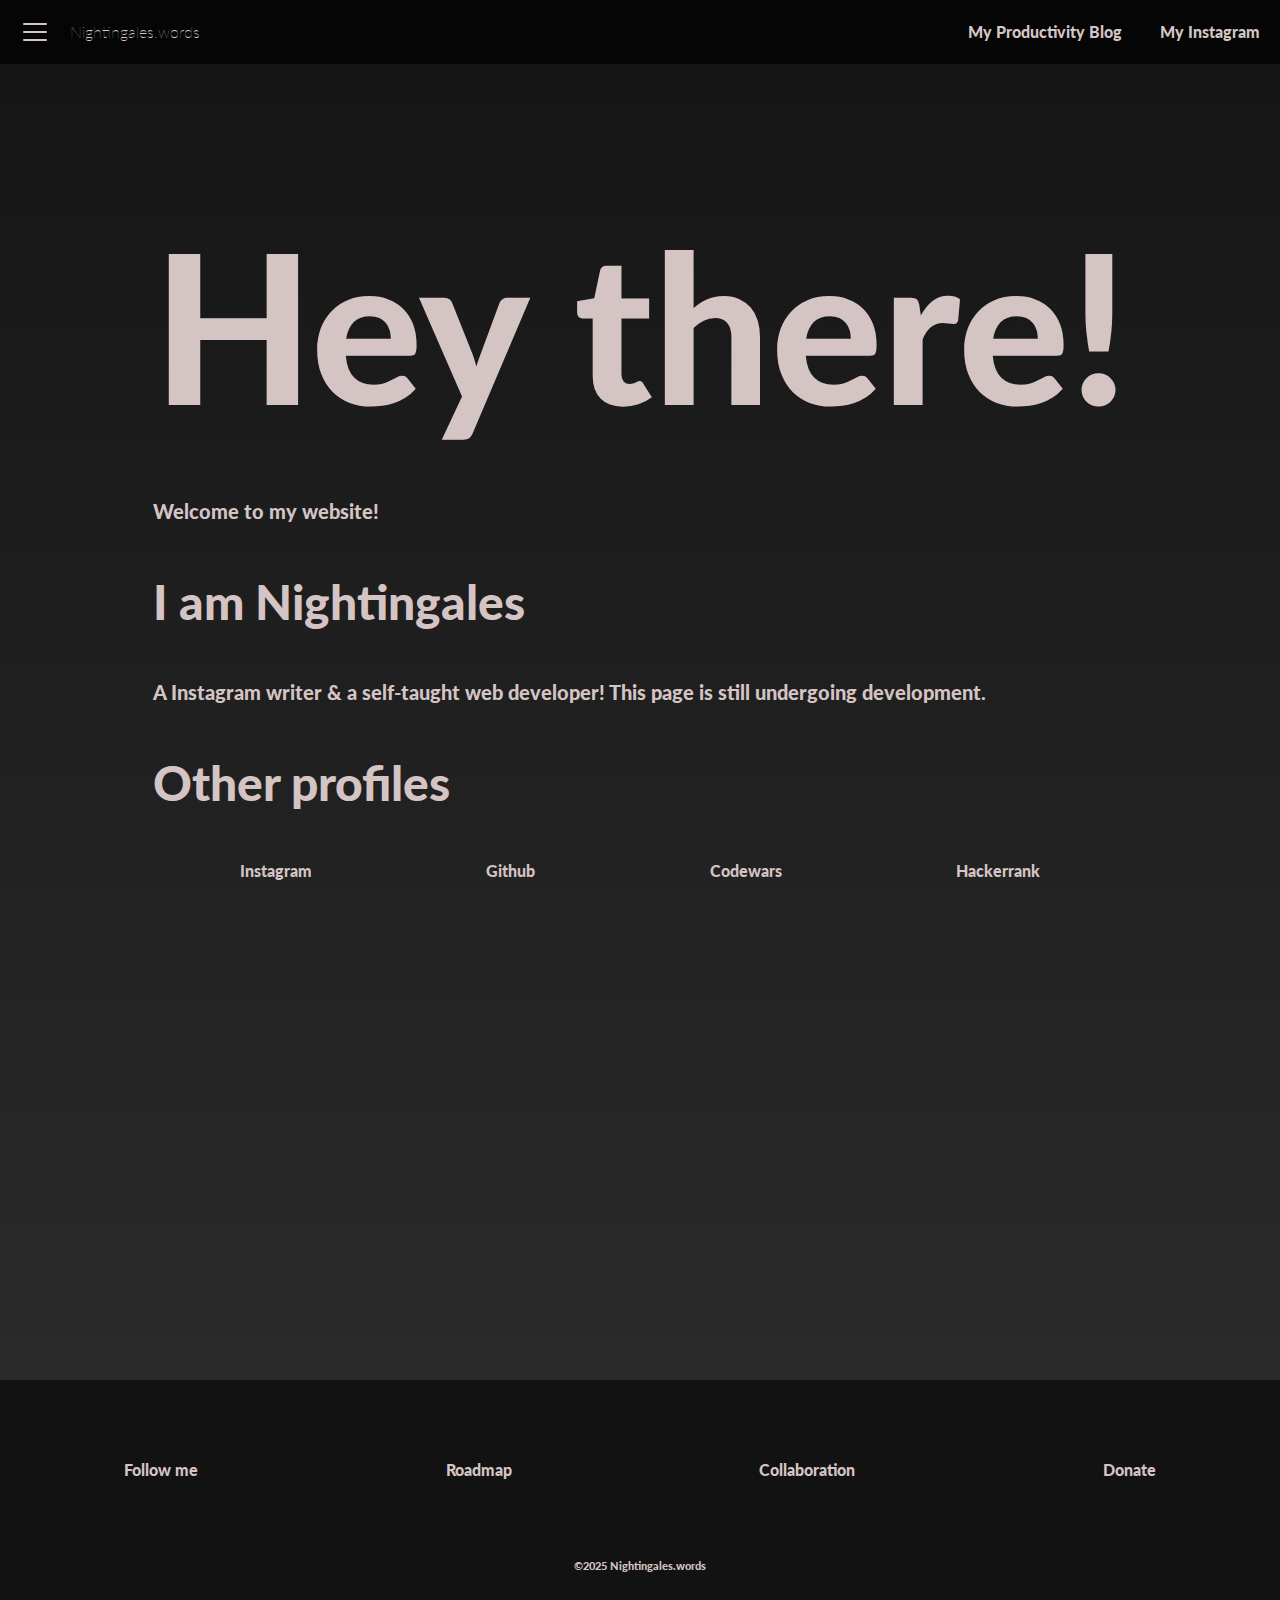
==== commit 9fad3875: "year" ====
--- a/index.html
+++ b/index.html
@@ -10,13 +10,7 @@
   <link rel="stylesheet" href="https://fonts.googleapis.com/css?family=Oswald">
   <link rel="stylesheet" href="https://fonts.googleapis.com/css?family=Montserrat">
   <title>Nightingales Bio 夜鶯文字</title>
-  <script>
-    window.addEventListener("DOMContentLoaded", () => {
-      document.body.style.setProperty("--transition", "0.2s");
-      document.body.style.setProperty("--transition5", "5s");
-    });
 
-  </script>
 </head>
 
 
@@ -32,7 +26,7 @@
             <span></span>
             <span></span>
             <span></span>
-
+            <div class="side-bar-cover" id="side-bar-cover"></div>
             <div class="side-bar">
 
               <a href="roadmap.html">
@@ -47,8 +41,11 @@
               <a href="productivityblog.html">
                 <div class="content">My Productivity Blog</div>
               </a>
+              <a href="brute-force-calculator.html">
+                <div class="content">brute-force-calculator</div>
+              </a>
+            </div>
 
-            </div>
 
           </label>
         </div>
@@ -61,12 +58,12 @@
         <div class="cate-right-section">
           <div class="cate-right-items">
             <a href="productivityblog.html">
-              <div class="navbtn">My Productivity Blog</div>
+              <div class="navbtn hoverlink">My Productivity Blog</div>
             </a>
           </div>
           <div class="cate-right-items">
             <a href="https://www.instagram.com/nightingales.words" target="_blank" rel="noopener noreferrer">
-              <div class="navbtn">My Instagram</div>
+              <div class="navbtn hoverlink">My Instagram</div>
             </a>
           </div>
         </div>
@@ -78,17 +75,13 @@
     <div class="column-web-layout-container">
       <div class="left-web-section"></div>
       <div class="row-container">
-        <div class="word-section">
-          <h1 class="text-left"> Hey there! </h1>
-          <p class="twentypx text-left padding-top"> Welcome to my website! This site was written in HTML & CSS on 02
-            Oct 2023.</p>
-          <p class="twentypx text-left">04 Oct: Added some JS code</p>
-        </div>
-        <div class="word-section">
-          <h2 class="text-left padding-top">I am Nightingales</h2>
-          <p class="twentypx text-left padding-top">A Instagram writer & a self-taught web developer! This page is still
-            undergoing development.</p>
-        </div>
+        <h1 class="text-left"> Hey there! </h1>
+        <p class="twentypx text-left padding-top"> Welcome to my website!</p>
+        <h2 class="padding-top text-left">I am Nightingales</h2>
+        <p align="justify" class="twentypx text-left padding-top">A Instagram writer & a self-taught web developer!
+          This page is
+          still
+          undergoing development.</p>
         <div class="about-me">
           <h2 class="text-left padding-top">Other profiles</h2>
           <div class="columns">
@@ -99,6 +92,9 @@
             </div>
             <div class="padding-top"><a href="https://www.codewars.com/users/ohvelynuna" target="_blank"
                 rel="noopener noreferrer"><span class="hoverlink">Codewars</span></a></p>
+            </div>
+            <div class="padding-top"><a href="https://www.hackerrank.com/ohvelynuna" target="_blank"
+                rel="noopener noreferrer"><span class="hoverlink">Hackerrank</span></a></p>
             </div>
           </div>
         </div>
@@ -116,10 +112,18 @@
         <a href="donate.html"><span class="hoverlink"></span><span class="hoverlink">Donate</span></a>
       </div>
       <div class="footer-copyright">
-        ©2023 Nightingales.words
+        ©2025 Nightingales.words
       </div>
     </div>
-
+    <script>
+      window.addEventListener("DOMContentLoaded", () => {
+        document.body.style.setProperty("--transition", "0.2s");
+        document.body.style.setProperty("--transition5", "5s");
+      });
+      let sidebarcover = document.getElementById('side-bar-cover');
+      sidebarcover.addEventListener('mousewheel', e => e.preventDefault());
+      sidebarcover.addEventListener('touchmove', e => e.preventDefault());
+    </script>
 </body>
 
-</html>+</html>
--- a/css/style.css
+++ b/css/style.css
@@ -1,25 +1,29 @@
 :root {
   --shadow-color: #121212;
-  --background-color: rgb(21, 21, 21);
-  --text-color: #b4a5a5;
+  --background-color: rgb(5, 5, 5);
+  --text-color: #d4c4c4;
   --padding: 80px 0px;
-  --highlight-color: #3c415c;
+  --highlight-color: #fff;
   --red-shadow-color: #662549;
-  --side-bar-translate: -30px, 0px;
-  --side-bar-translate-pre: -300px, 0px;
-  --font-weight: 300;
+  --side-bar-translate: 0px, 0px;
+  --side-bar-translate-pre: -500px, 0px;
+  --font-weight: 900;
   --font-size: 1rem;
   --content-font-size: 1.5rem;
-  --logo-size: 20px;
   --min-left-right: 69px;
   --min-left-right-650: 40px;
+  --work-section-width: 40ch;
   background: var(--shadow-color);
 }
 
-@media screen and (max-width: 900px) {
-  #cate {
-    display: none;
-  }
+::-webkit-scrollbar {
+  width: 1px; /* Remove scrollbar space */
+  background: transparent; /* Optional: just make scrollbar invisible */
+}
+
+::-webkit-scrollbar-thumb {
+  background: var(--highlight-color);
+  min-height: 300px;
 }
 
 body {
@@ -46,30 +50,11 @@
 
 h1 {
   font-weight: var(--font-weight);
-  font-size: 6rem;
-  background: -webkit-linear-gradient(
-    75deg,
-    var(--text-color) 0%,
-    var(--highlight-color) 50%
-  );
-  -webkit-background-clip: text;
-  -webkit-text-fill-color: transparent;
-}
-
-@media screen and (max-width: 650px) {
-  h1 {
-    font-size: 3rem;
-  }
+  font-size: 13rem;
 }
 
 h2 {
   font-size: 3rem;
-}
-
-@media screen and (max-width: 600px) {
-  h2 {
-    font-size: 2rem;
-  }
 }
 
 h4 {
@@ -86,17 +71,22 @@
 .column-web-layout-container {
   display: flex;
   flex-direction: row;
-  justify-content: flex-start;
-  background: linear-gradient(
-    145deg,
-    rgba(21, 21, 21, 1) 20%,
-    rgba(48, 27, 63, 1) 100%
-  );
+  justify-content: center;
   overflow-wrap: break-word;
+  background-image: linear-gradient(
+      to bottom,
+      rgba(21, 21, 21, 0.9),
+      rgba(255, 255, 255, 0.1)
+    ),
+    url("https://images.pexels.com/photos/11431337/pexels-photo-11431337.jpeg");
+  background-size: auto;
+  max-width: 100%;
+  background-repeat: no-repeat;
 }
 
 .row-container {
   display: flex;
+  flex: 0 1 auto;
   flex-direction: column;
   flex-wrap: wrap;
   padding-top: 200px;
@@ -108,21 +98,31 @@
 
 .past-work-container {
   display: flex;
+  flex: 0 1 100%;
   flex-direction: row;
   flex-wrap: wrap;
   padding-top: 200px;
   padding-bottom: 500px;
-  justify-content: space-around;
+  justify-content: center;
   align-items: space-around;
   height: auto;
 }
 
 .work-section {
-  margin-bottom: 50px;
-  flex: 1 1 auto;
-  width: 30%;
+  flex: 1 1 var(--work-section-width);
+  /* width: var(--work-section-width); */
   font-size: var(--content-font-size);
 }
+
+.work-section + .work-section {
+  margin-top: 5ch;
+}
+
+/* @media screen and (max-width: 1300px) {
+  .work-section {
+    width: 100%;
+  }
+} */
 
 * {
   color: var(--text-color);
@@ -189,7 +189,7 @@
   flex-direction: column;
   justify-content: flex-start;
   top: 0;
-  flex: 1 1 auto;
+  flex: 1 1 0;
   width: 25%;
   background-color: var(--text-color);
   box-shadow: inset -5px -5px 1px 5px var(--shadow-color);
@@ -197,25 +197,14 @@
 }
 
 .left-web-section {
-  flex: 0 1 auto;
+  flex: 0 1 0;
   min-width: var(--min-left-right);
-}
-
-@media screen and (max-width: 650px) {
-  .left-web-section {
-    min-width: var(--min-left-right-650);
-  }
+  max-width: 25%;
 }
 
 .right-web-section {
-  flex: 0 1 auto;
-  min-width: var(--min-left-right);
-}
-
-@media screen and (max-width: 650px) {
-  .right-web-section {
-    min-width: var(--min-left-right-650);
-  }
+  flex: 0 1 var(--min-left-right);
+  max-width: 25%;
 }
 
 .left-web-section-nav span {
@@ -236,7 +225,7 @@
   left: 0;
   background-color: var(--background-color);
   opacity: 1;
-  animation-duration: 12s;
+  animation-duration: 3s;
   animation-name: breathinglight;
   animation-iteration-count: infinite;
   animation-direction: alternate;
@@ -257,7 +246,6 @@
 #logo {
   flex-grow: 2;
   flex-shrink: 0;
-  font-size: var(--logo-size);
   font-weight: 1;
   font-family: "Lato";
   cursor: default;
@@ -277,17 +265,28 @@
   font-size: var(--font-size);
   display: flex;
   flex-direction: row;
-  text-align: center;
   align-items: center;
   justify-content: space-between;
   flex: 1 1 auto;
 }
 
+.cate-right-section {
+  display: flex;
+  flex: 1 1 auto;
+  justify-content: flex-end;
+  padding-right: 20px;
+  align-items: center;
+  text-align: right;
+  max-width: 350px;
+}
+
+.cate-right-items {
+  flex: 1 1 auto;
+  justify-self: flex-end;
+}
+
 .cate .cate {
-  width: 200%;
-  text-align: left;
-  flex: 1 1 auto;
-  padding-left: 200px;
+  flex: 1 1 auto;
 }
 
 .cate .navbtn:hover {
@@ -303,8 +302,6 @@
 .menu {
   z-index: 1000;
   background-color: var(--background-color);
-  display: flex;
-  flex-direction: row;
   align-items: flex-start;
 }
 
@@ -347,7 +344,7 @@
 
 input[type="checkbox"]:checked ~ span:nth-of-type(3) {
   transform-origin: bottom left;
-  transform: rotatez(-45deg) translate(-2px, 5px);
+  transform: rotatez(-45deg) translate(-1.9px, 5px);
 }
 
 input[type="checkbox"]:checked ~ .side-bar .content {
@@ -357,16 +354,11 @@
 
 input[type="checkbox"]:checked ~ .side-bar {
   transform: translate(var(--side-bar-translate));
-  margin: 0;
-  display: flex;
-  justify-content: center;
-  align-items: flex-end;
-  flex-wrap: wrap;
+  display: flex;
   width: 102%;
   max-width: 500px;
-  padding: 50px 20px 50px 0;
   color: var(--text-color);
-  box-shadow: 1px 0px 30px 0.01px var(--shadow-color);
+  box-shadow: 1px 0px 5px 0.01px var(--shadow-color);
   opacity: 1;
   background-color: var(--background-color);
   pointer-events: none;
@@ -377,10 +369,31 @@
   display: flex;
 }
 
+input[type="checkbox"]:checked ~ .side-bar-cover {
+  pointer-events: all;
+  cursor: default;
+  opacity: 0.8;
+}
+
+.side-bar-cover {
+  opacity: 1;
+  width: 100%;
+  right: 0;
+  left: 0;
+  top: 0;
+  bottom: 0;
+  display: flex;
+  position: fixed;
+  background-color: var(--background-color);
+  opacity: 0;
+  z-index: 999;
+  pointer-events: none;
+  transition: 0.25s all;
+}
+
 .side-bar .content {
-  flex: 0 0 auto;
+  flex: 0 0 0;
   background-color: var(--background-color);
-  display: none;
   cursor: pointer;
 }
 
@@ -394,16 +407,21 @@
 
 .side-bar {
   display: flex;
-  flex-direction: column;
   justify-content: center;
   align-items: flex-end;
+  text-align: left;
+  flex-direction: column;
+  padding: 0px 20px 0px 0;
   gap: 8px;
-  text-align: center;
+  width: 100%;
+  max-width: 300px;
   transform: translate(var(--side-bar-translate-pre));
-  opacity: 1;
-  height: 100%;
+  opacity: 0;
+  top: 0;
+  left: 0;
+  bottom: 0;
   position: fixed;
-  transition: var(--transition) transform;
+  transition: all 0.25s;
   cursor: default;
   z-index: 1000;
 }
@@ -429,6 +447,10 @@
 .text-left {
   flex: 1 1 auto;
   text-align: left;
+}
+
+.text-center {
+  text-align: center;
 }
 
 .text-justify {
@@ -517,3 +539,29 @@
   color: var(--highlight-color);
   cursor: pointer;
 }
+
+/* responsive */
+
+@media screen and (max-width: 600px) {
+  h2 {
+    font-size: 2rem;
+  }
+}
+
+@media screen and (max-width: 650px) {
+  h1 {
+    font-size: 3rem;
+  }
+  .left-web-section {
+    min-width: var(--min-left-right-650);
+  }
+  .right-web-section {
+    flex: 0 1 var(--min-left-right);
+  }
+}
+
+@media screen and (max-width: 900px) {
+  .cate-right-section {
+    display: none;
+  }
+}
